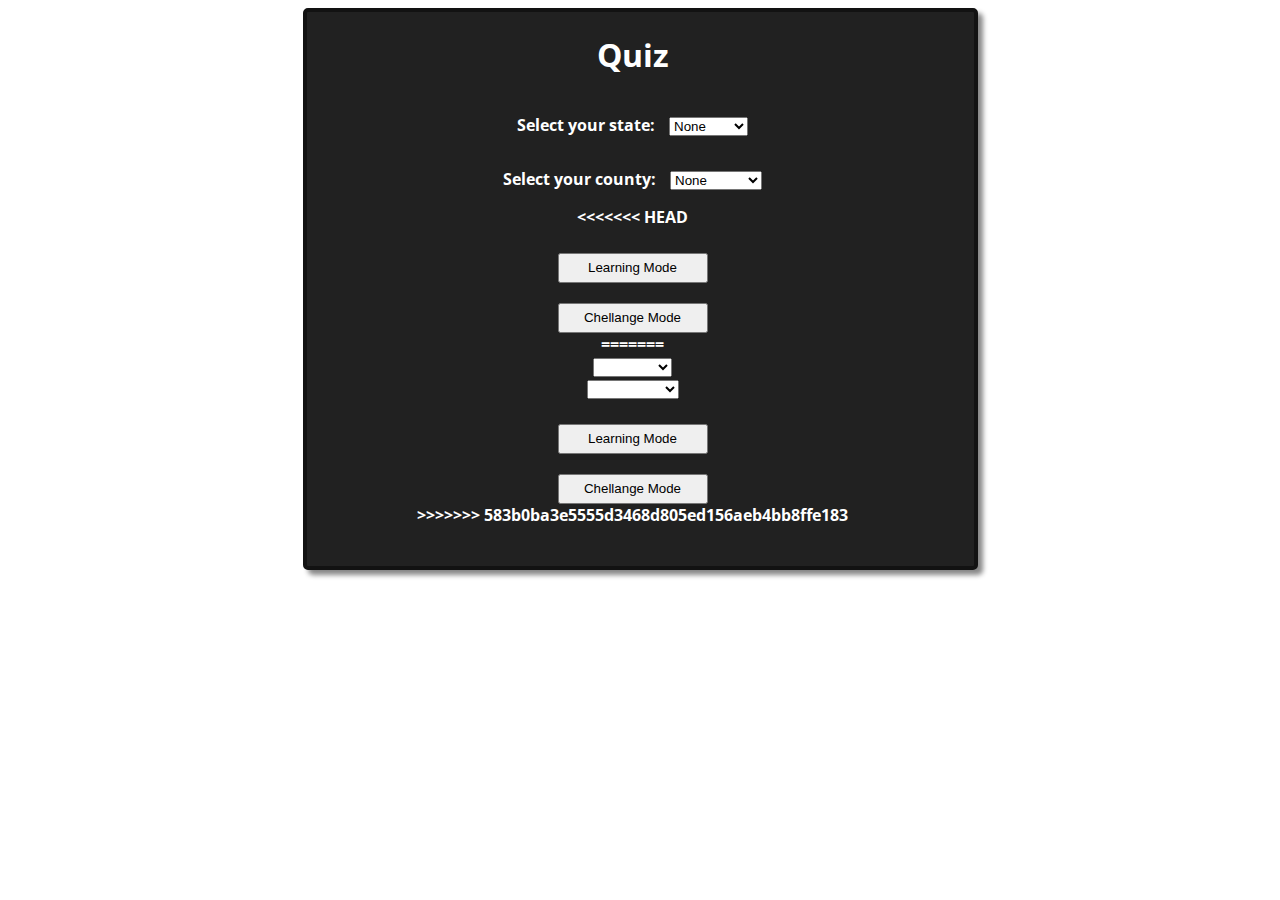
==== Index_Page/index.html @ db5db79b "update HTML/CSS files" ====
<!DOCTYPE html>
<html>
  <head>
    <title>Covid-19 Title</title>
    <link type='text/css' rel='stylesheet' href='index_Style.css' />
    <link rel="stylesheet" type="text/css" href="https://fonts.googleapis.com/css?family=Open Sans" />
  </head>

  <body>
    <div id = 'container'>
      <div id = 'title'>
        <h1>Quiz</h1>

      </div>
      <div class="first_form">
        <div style="display: inline-block;" class = "select_state">
          <p>Select your state: </p>
        </div>
        <form style="display: inline-block;">
          <select>
            <option value ="none">None</option>
            <option value="Indiana">Indiana</option>
            <option value="New York">New York</option>
            <option value="California">California</option>
            <option value="Idaho">Idaho</option>
            <option value="Texas">Texas</option>
          </select>
        </form>
      </div>
      
      <div class="second_form">
        <div style="display: inline-block;" class = "select_county">
          <p>Select your county: </p>
        </div>
        <form style="display: inline-block;">
          <select>
            <option value ="none">None</option>
            <option value="Monroe">Monroe</option>
            <option value="Lake">Lake</option>
            <option value="Marion">Marion</option>
            <option value="Elkhart">Elkhart</option>
            <option value="Tippacanoe">Tippacanoe</option>
          </select>
        </form>
      </div>

<<<<<<< HEAD
      <form action="#" >
        <input class="learning_mode" type="submit" value="Learning Mode" style="width:150px;height:30px;"/>
      </form>
      
      <form action="file:///D:/download/Project/Project/dist/index.html" >
        <input class="chellange_mode" type="submit" value="Chellange Mode" style="width:150px;height:30px;"/>
      </form>
=======
    <form>
      <select>
        <option value ="none"> </option>
        <option value="Indiana">Indiana</option>
        <option value="New York">New York</option>
        <option value="California">California</option>
        <option value="Idaho">Idaho</option>
        <option value="Texas">Texas</option>
      </select>
    </form>

    <form>
      <select>
        <option value ="none"> </option>
        <option value="Monroe">Monroe</option>
        <option value="Lake">Lake</option>
        <option value="Marion">Marion</option>
        <option value="Elkhart">Elkhart</option>
        <option value="Tippacanoe">Tippacanoe</option>
      </select>
    </form>

    <form action="#" >
      <input class="learning_mode" type="submit" value="Learning Mode" style="width:150px;height:30px;"/>
    </form>

    <form action="#" >
      <input class="chellange_mode" type="submit" value="Chellange Mode" style="width:150px;height:30px;"/>
    </form>
>>>>>>> 583b0ba3e5555d3468d805ed156aeb4bb8ffe183

    <div>
    <script type='text/javascript' src='index.js'></script>

  </body>
</html>
---- Index_Page/index_Style.css ----
body {
    font-family: Open Sans;
    text-align: center;
}

.button {
    border:4px solid;
    border-radius:40%;
    width: 85px;
    padding-left:5px;
    padding-right: 5px;
    text-align: center;
    position: relative;
    float:right;
    background-color: #DCDCDC;
    color: black;
    margin: 0 2px 0 2px;
}

.button.active {
    background-color: #F8F8FF;
    color: #525252;
}

button {
    position: relative;
    float:right;
}

.button a {
    text-decoration: none;
    color: black;
}

#container {
    width:50%;
    margin:auto;
    padding: 0 25px 40px 10px;
    background-color: #212121;
    border:4px solid #121212;
    border-radius:5px;
    color: #FFFFFF;
    font-weight: bold;
    box-shadow: 5px 5px 5px #888;
}


.select_state {
    margin-right: 10px;
}
.select_county {
    margin-right: 10px;
}

form .learning_mode {
    margin-top: 25px;
    margin-bottom: 20px;
}
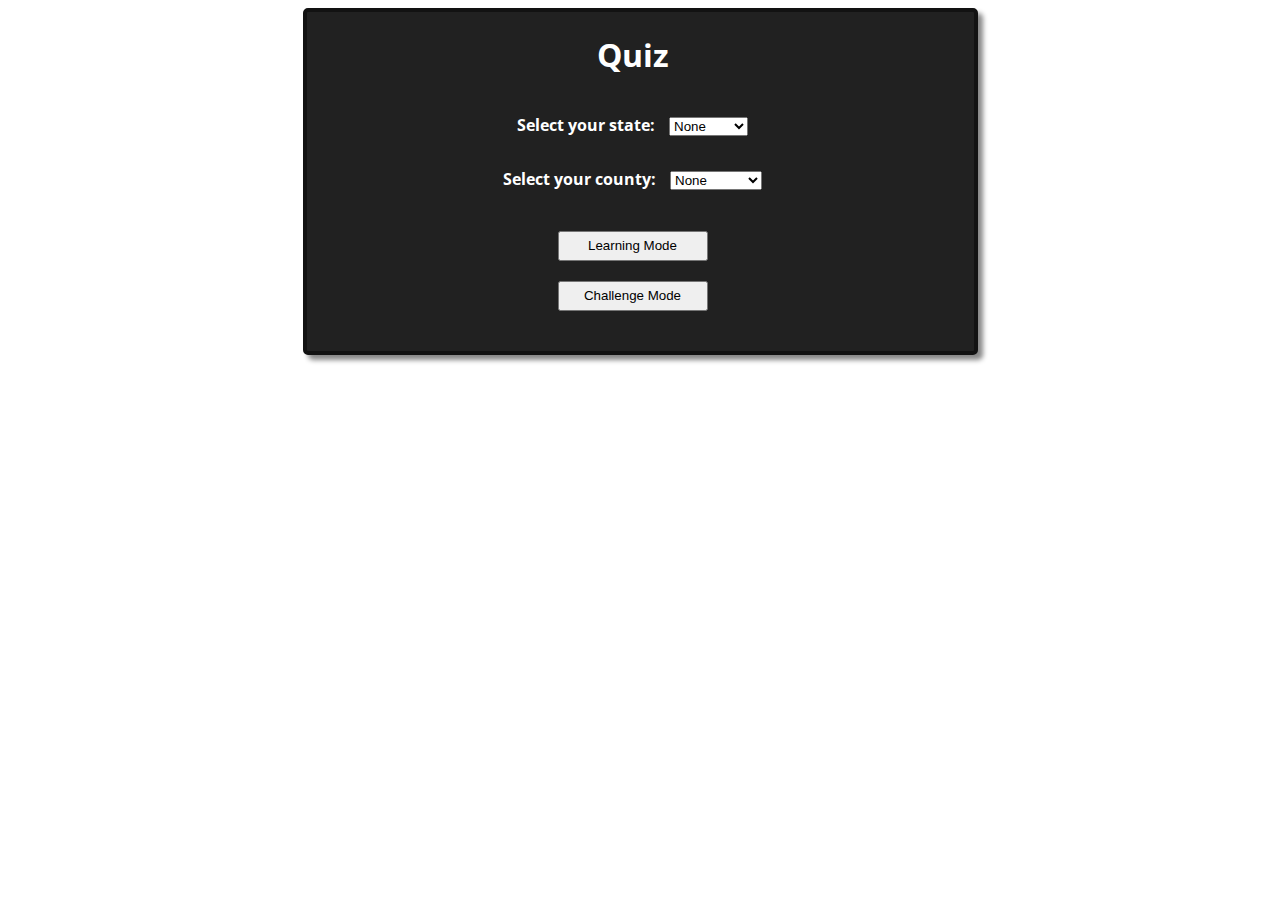
==== commit a07a529a: "Updates" ====
--- a/Index_Page/index.html
+++ b/Index_Page/index.html
@@ -1,3 +1,12 @@
+<!DOCTYPE html>
+<html lang="en" >
+<head>
+  <meta charset="UTF-8">
+  <link rel="stylesheet" href="./style.css">
+
+</head>
+<body>
+<!-- partial:index.partial.html -->
 <!DOCTYPE html>
 <html>
   <head>
@@ -27,7 +36,7 @@
           </select>
         </form>
       </div>
-      
+
       <div class="second_form">
         <div style="display: inline-block;" class = "select_county">
           <p>Select your county: </p>
@@ -44,48 +53,20 @@
         </form>
       </div>
 
-<<<<<<< HEAD
-      <form action="#" >
-        <input class="learning_mode" type="submit" value="Learning Mode" style="width:150px;height:30px;"/>
+      <form action="https://rawcdn.githack.com/Kelleyaw/TWCoHack/59617b9771254e1fefb7c72dce0328978221619c/quiz_selector/learning_select.html"> <input class="learning_mode" type="submit" value="Learning Mode" style="width:150px;height:30px;"/>
       </form>
-      
-      <form action="file:///D:/download/Project/Project/dist/index.html" >
-        <input class="chellange_mode" type="submit" value="Chellange Mode" style="width:150px;height:30px;"/>
+
+      <form action="https://github.com/Kelleyaw/TWCoHack/blob/master/quiz/quiz.html">
+        <input class="challenge_mode" type="submit" value="Challenge Mode" style="width:150px;height:30px;"/>
       </form>
-=======
-    <form>
-      <select>
-        <option value ="none"> </option>
-        <option value="Indiana">Indiana</option>
-        <option value="New York">New York</option>
-        <option value="California">California</option>
-        <option value="Idaho">Idaho</option>
-        <option value="Texas">Texas</option>
-      </select>
-    </form>
-
-    <form>
-      <select>
-        <option value ="none"> </option>
-        <option value="Monroe">Monroe</option>
-        <option value="Lake">Lake</option>
-        <option value="Marion">Marion</option>
-        <option value="Elkhart">Elkhart</option>
-        <option value="Tippacanoe">Tippacanoe</option>
-      </select>
-    </form>
-
-    <form action="#" >
-      <input class="learning_mode" type="submit" value="Learning Mode" style="width:150px;height:30px;"/>
-    </form>
-
-    <form action="#" >
-      <input class="chellange_mode" type="submit" value="Chellange Mode" style="width:150px;height:30px;"/>
-    </form>
->>>>>>> 583b0ba3e5555d3468d805ed156aeb4bb8ffe183
 
     <div>
     <script type='text/javascript' src='index.js'></script>
 
   </body>
 </html>
+<!-- partial -->
+  <script  src="./script.js"></script>
+
+</body>
+</html>
